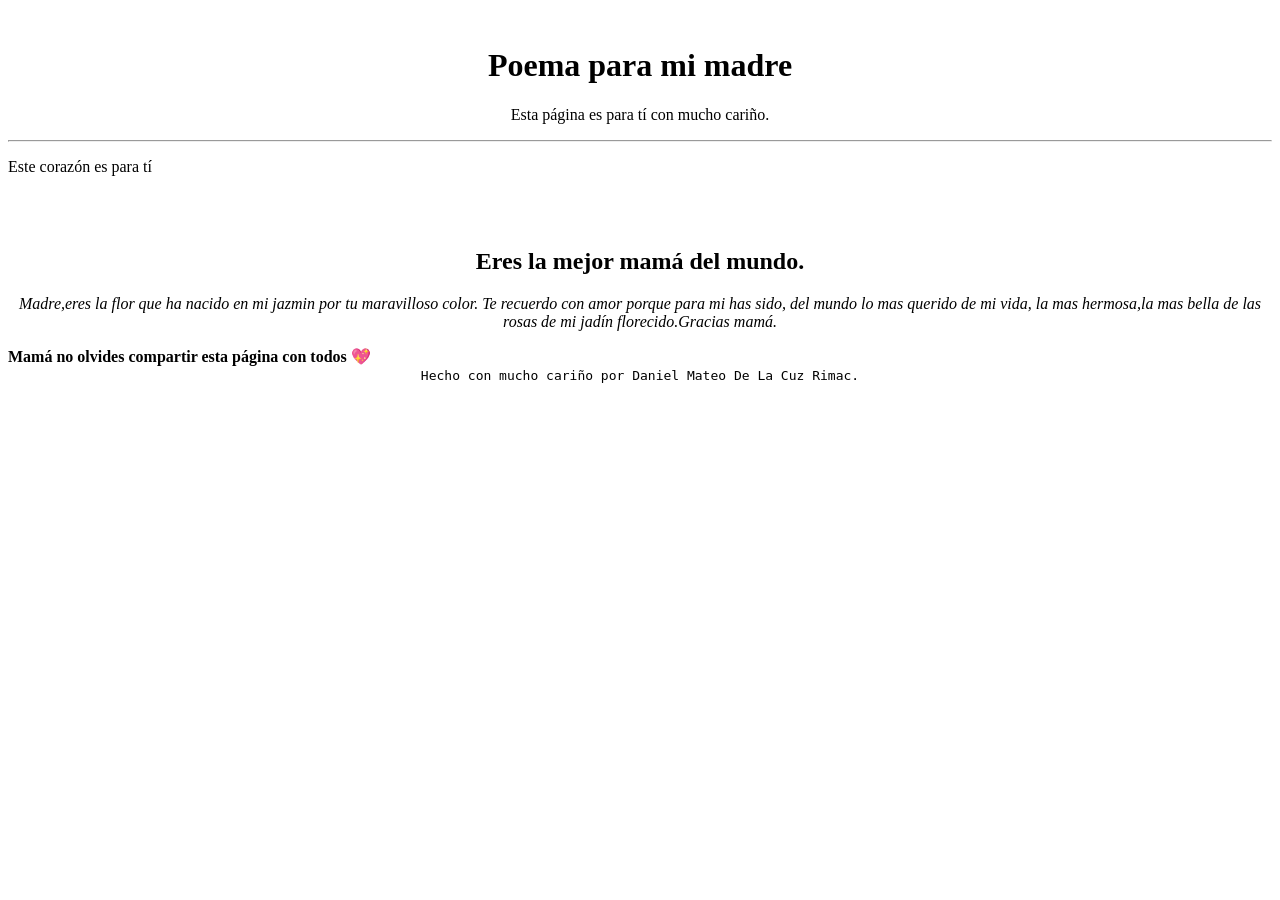
==== docs/index.html @ 84d7936d "1" ====
<!DOCTYPE html>
<html lang="en">
<head>
  <meta charset="UTF-8">
  <meta name="viewport" content="width=device-width, initial-scale=1.0">
  <title>💕 Tania 💕</title>
</head>
<body>
  <header>
    <div style="width: 100%; text-align: center;">
      <img width="200px" src="https://tse2.mm.bing.net/th/id/OIP.tnbT38kGY3yY0z0gsshfdAAAAA?rs=1&pid=ImgDetMain&o=7&rm=3" alt="">
    </div>
    <h1 style="text-align: center;">
      Poema para mi madre
    </h1>
    <p style="text-align: center;">
      Esta página es para tí con mucho cariño.
    </p>
    <hr>
  </header>
  <main>
    <p>

      Este corazón es para tí
      
    </p>
    <br>
    <div style="width: 100%; text-align: center;">
      <img style="width: 100%; max-width: 400px;" src="https://tse1.mm.bing.net/th/id/OIP.IkLHC3bJBGNPCFRtoQX-lgHaGB?rs=1&pid=ImgDetMain&o=7&rm=3" alt="">
    </div>
    <h2 style="text-align: center;">

      Eres la mejor mamá del mundo.

      </h2>
    <p style="text-align: center;">
      <em>
        
        Madre,eres la flor que ha nacido en mi jazmin por tu maravilloso color.
        Te recuerdo con amor porque para mi has sido, del mundo lo mas querido de mi vida,
        la mas hermosa,la mas bella de las rosas de mi jadín florecido.Gracias mamá.



      </em>
    </p>
    <strong>
      Mamá no olvides compartir esta página con todos 💖
    </strong>
  </main>
  <footer  style="text-align: center;">
    <code>

      Hecho con mucho cariño por Daniel Mateo De La Cuz Rimac.

    </code>
  </footer>
</body>
</html>
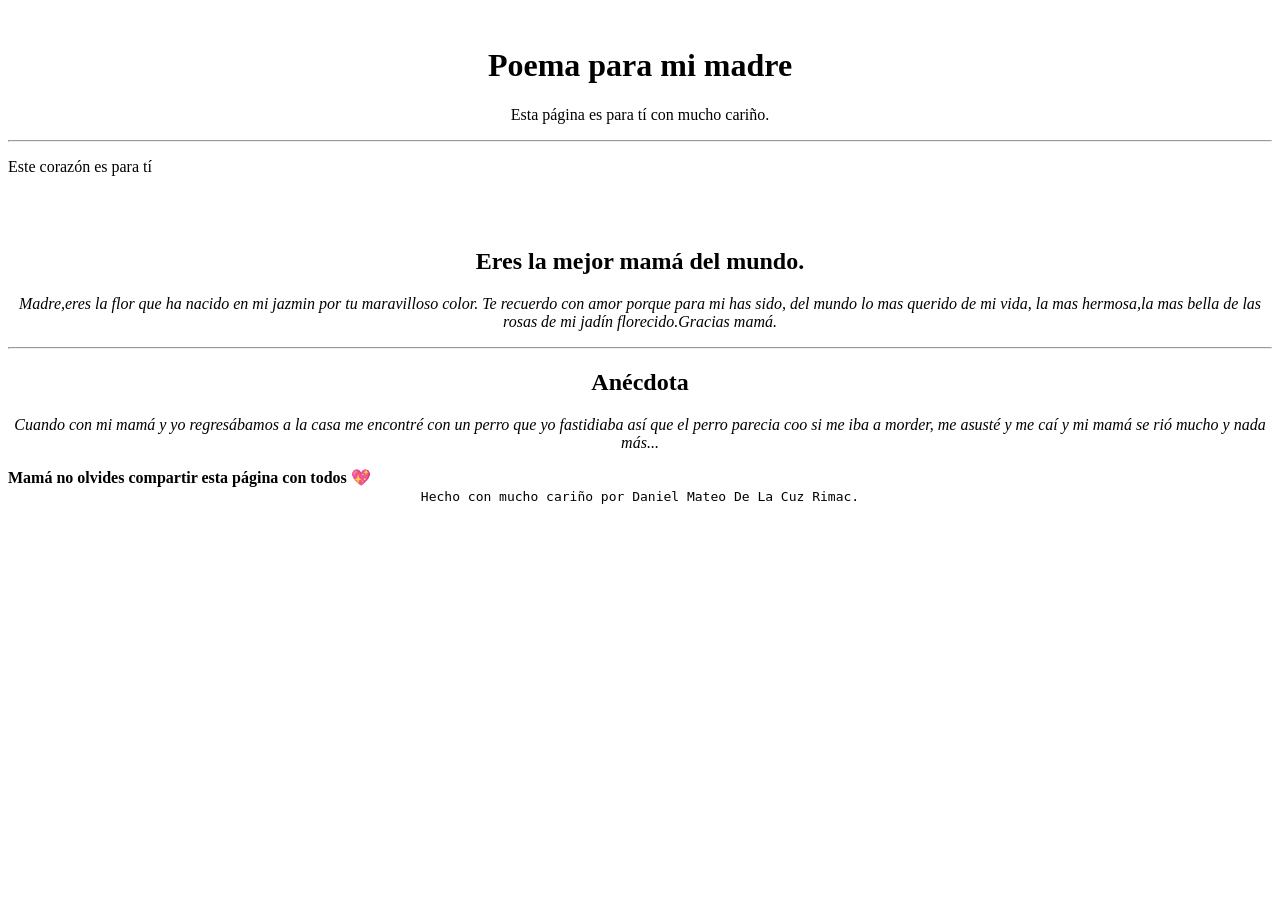
==== commit fb3f4b16: "." ====
--- a/docs/index.html
+++ b/docs/index.html
@@ -44,6 +44,18 @@
 
       </em>
     </p>
+    <hr>
+    <h2 style="text-align: center;">
+
+      Anécdota
+
+      </h2>
+    <p style="text-align: center;">
+      <em>
+        
+        Cuando con mi mamá y yo regresábamos a la casa me encontré con un perro que yo fastidiaba así que el perro parecia coo si me iba a morder, me asusté y me caí y mi mamá se rió mucho y nada más...
+      </em>
+    </p>
     <strong>
       Mamá no olvides compartir esta página con todos 💖
     </strong>
